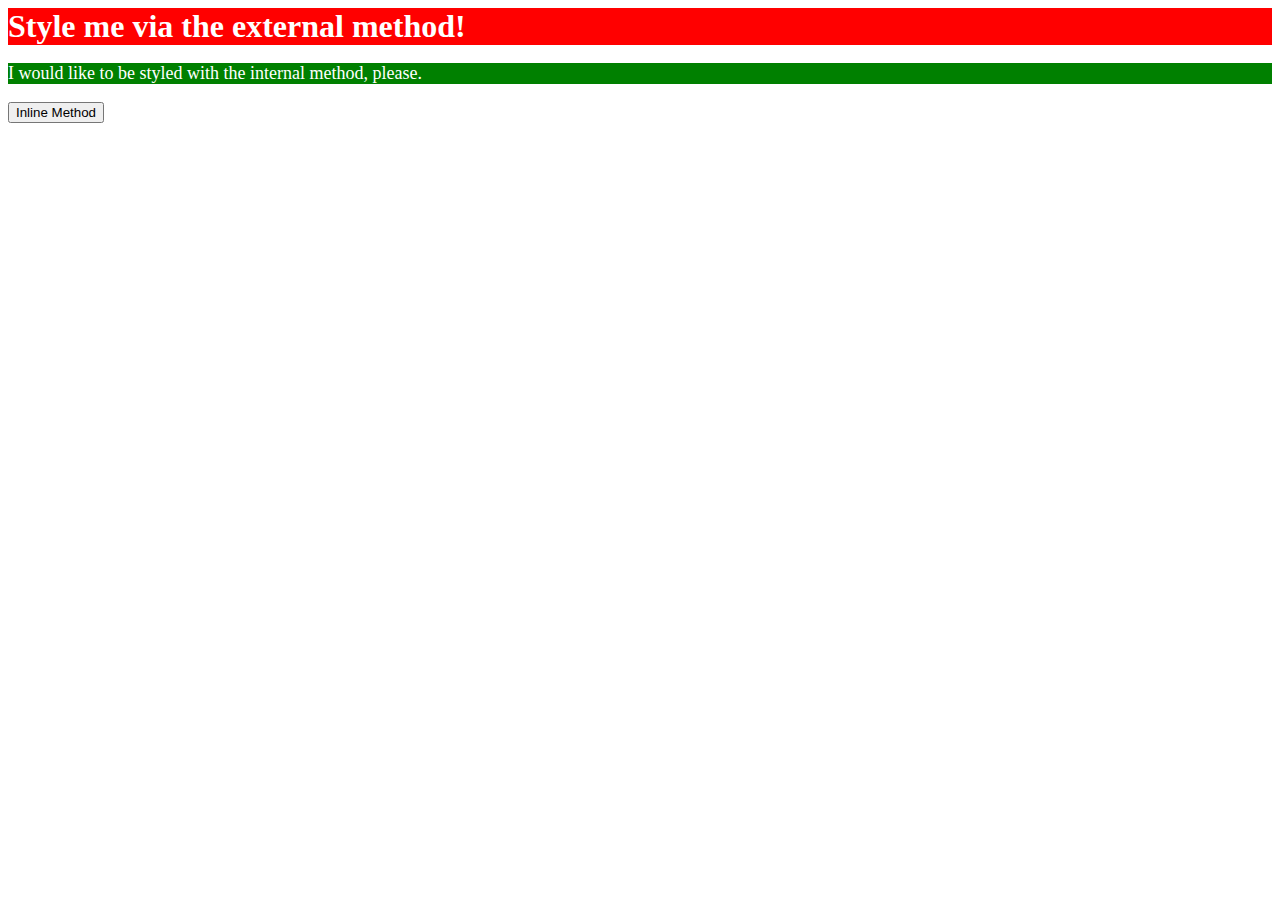
==== foundations/intro-to-css/01-css-methods/index.html @ 588088ff "add an internal css style to <p>" ====
<!DOCTYPE html>
<html lang="en">
  <head>
    <style>
      p{
        background-color: green; font-size: 18px; color: white;
      }
    </style>
    <meta charset="UTF-8">
    <meta http-equiv="X-UA-Compatible" content="IE=edge">
    <meta name="viewport" content="width=device-width, initial-scale=1.0">
    <link rel="stylesheet" href="styles.css">
    <title>Methods for Adding CSS</title>
  </head>
  <body>
    <div>Style me via the external method!</div>
    <p>I would like to be styled with the internal method, please.</p>
    <button>Inline Method</button>
  </body>
</html>
---- foundations/intro-to-css/01-css-methods/styles.css ----
div{
    background-color: red; font-size: 32px; color:white; align-content: center; font-weight: bold;
}
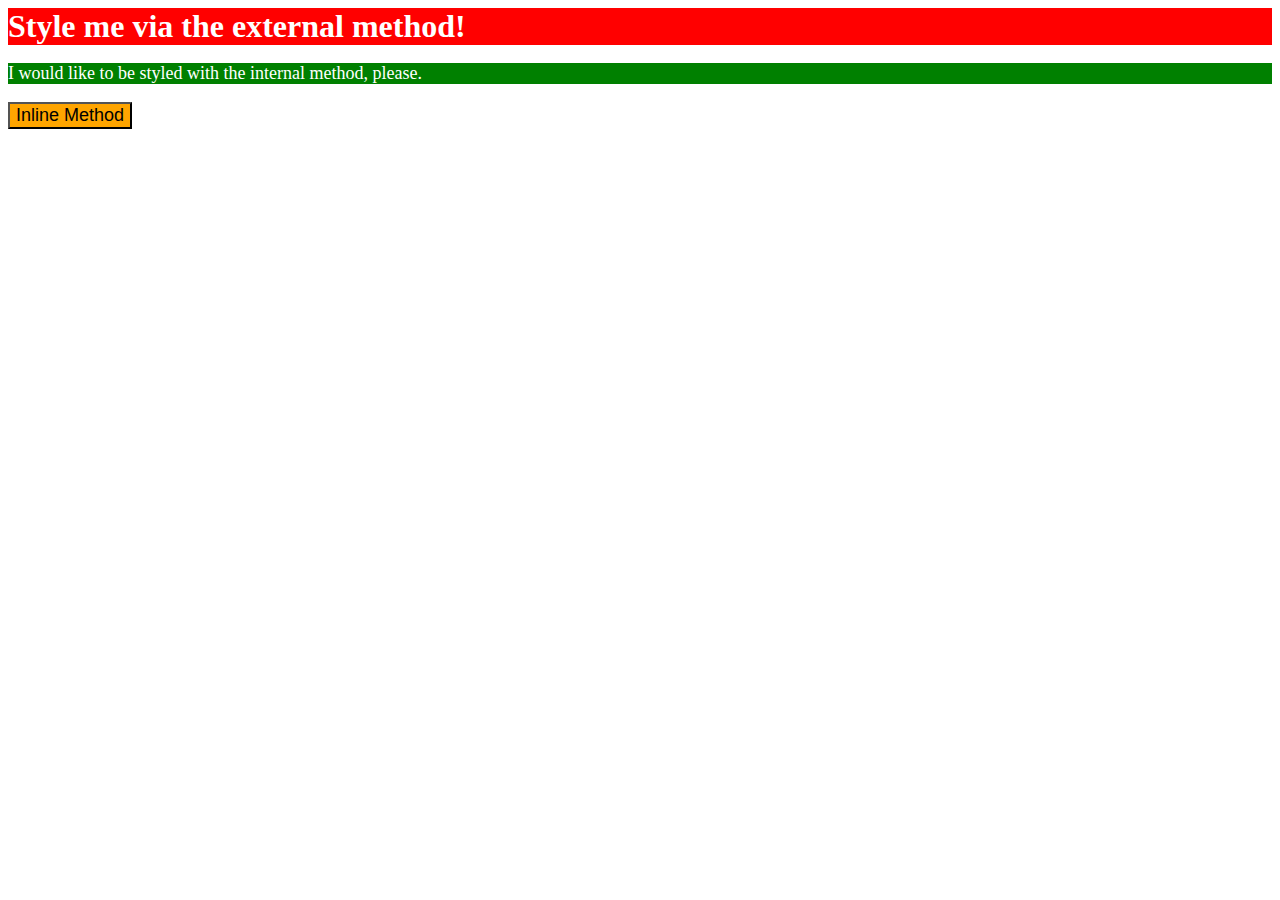
==== commit 8fbbad8a: "add an inline css style to <button>" ====
--- a/foundations/intro-to-css/01-css-methods/index.html
+++ b/foundations/intro-to-css/01-css-methods/index.html
@@ -15,6 +15,6 @@
   <body>
     <div>Style me via the external method!</div>
     <p>I would like to be styled with the internal method, please.</p>
-    <button>Inline Method</button>
+    <button style="background-color: orange; font-size: 18px;">Inline Method</button>
   </body>
 </html>